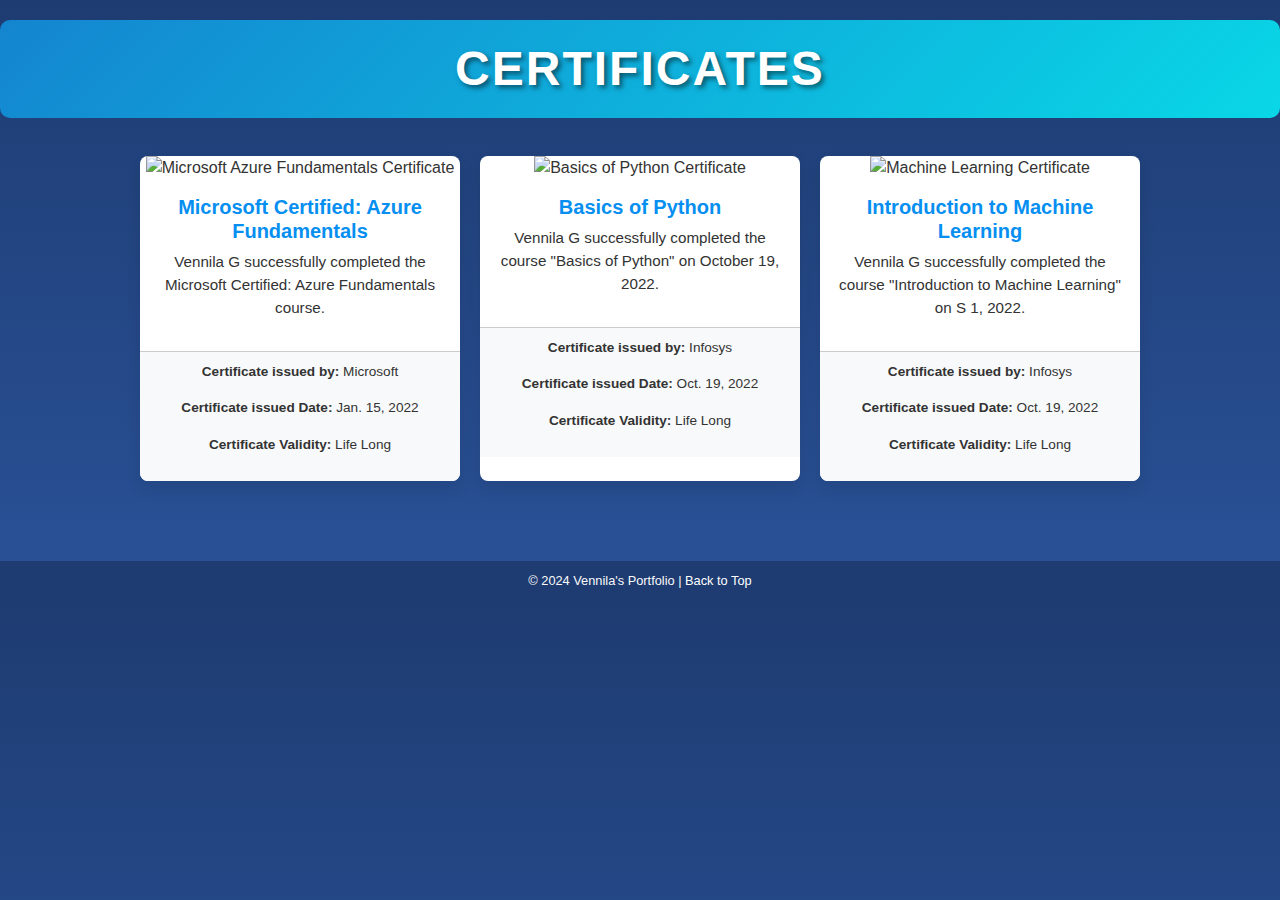
==== certificate.html @ 26f7ba10 "Update certificate.html" ====
<!DOCTYPE html>
<html lang="en">

<head>
    <meta charset="UTF-8">
    <meta name="viewport" content="width=device-width, initial-scale=1.0">
    <title>Certificates</title>
    <link href="https://cdn.jsdelivr.net/npm/bootstrap@5.3.0/dist/css/bootstrap.min.css" rel="stylesheet">
    <style>
        body {
            background: linear-gradient(to bottom, #1e3c72, #2a5298);
            font-family: 'Arial', sans-serif;
            color: #fff;
            padding-top: 20px;
            text-align: center;
        }
        h3,h2{
            font-weight: bold;
            color: #068ff1;
            font-size: 20px;
        }
        p{
            font-weight: 500;
        }

        h1 {
            font-size: 3rem;
            color: #fff;
            font-weight: 700;
            text-transform: uppercase;
            text-shadow: 3px 3px 5px rgba(0, 0, 0, 0.5);
            letter-spacing: 2px;
            animation: fadeInDown 1.5s ease-out;
            background: linear-gradient(135deg, #1485d0, #09d7e6);
            padding: 20px;
            border-radius: 10px;
            display: inline-block;
            width: 100%; /* Ensuring full-width for centering */
        }

        /* Text animation */
        @keyframes fadeInDown {
            from {
                opacity: 0;
                transform: translateY(-50px);
            }

            to {
                opacity: 1;
                transform: translateY(0);
            }
        }

        .card-container {
            display: flex;
            justify-content: center;
            flex-wrap: wrap;
            gap: 20px;
            margin-top: 30px;
        }

        .certificate-card {
            width: 320px;
            background: #fff;
            color: #333;
            border: 0;
            border-radius: 8px;
            box-shadow: 0 8px 15px rgba(0, 0, 0, 0.1);
            overflow: hidden;
            transition: transform 0.3s, box-shadow 0.3s;
            margin-bottom: 30px;
        }

        .certificate-card:hover {
            transform: translateY(-5px);
            box-shadow: 0 12px 20px rgba(0, 0, 0, 0.2);
        }

        .card-header img {
            width: 100%;
            height: auto;
        }

        .card-body {
            padding: 15px;
        }

        .card-body h5 {
            font-size: 1.2rem;
            margin-bottom: 10px;
        }

        .card-body p {
            font-size: 0.95rem;
        }

        .card-footer {
            background: #f8f9fa;
            padding: 10px;
            text-align: center;
            font-size: 0.85rem;
            border-top: 1px solid #ccc;
        }

        footer {
            text-align: center;
            padding: 10px 0;
            background: #1e3c72;
            color: #f9f9f9;
            font-size: 0.8rem;
            margin-top: 50px;
        }

        .footer-link {
            color: #fff;
            text-decoration: none;
        }

        .footer-link:hover {
            text-decoration: underline;
        }

        /* Mobile responsiveness */
        @media (max-width: 768px) {
            h1 {
                font-size: 2rem;
            }

            .certificate-card {
                width: 100%;
            }
        }
    </style>
</head>

<body>
    <h1>Certificates</h1>
    <div class="container">
        <div class="card-container">
            <!-- Certificate 1 - Microsoft Azure Fundamentals -->
            <div class="certificate-card">
                <div class="card-header">
                    <img src="https://res.cloudinary.com/dmjwhclog/image/upload/v1733854998/azure_ihlfus.jpg" alt="Microsoft Azure Fundamentals Certificate">
                </div>
                <div class="card-body">
                    <h3>Microsoft Certified: Azure Fundamentals</h3>
                    <p>
                        Vennila G successfully completed the Microsoft Certified: Azure Fundamentals course.
                    </p>
                </div>
                <div class="card-footer">
                    <p><strong>Certificate issued by:</strong> Microsoft</p>
                    <p><strong>Certificate issued Date:</strong> Jan. 15, 2022</p>
                    <p><strong>Certificate Validity:</strong> Life Long</p>
                </div>
            </div>

            <!-- Certificate 2 - Basics of Python -->
            <div class="certificate-card">
                <div class="card-header">
                    <img src="https://res.cloudinary.com/dmjwhclog/image/upload/v1733855020/python_i0g9zq.jpg" alt="Basics of Python Certificate">
                </div>
                <div class="card-body">
                    <h2>Basics of Python</h2>
                    <p>
                        Vennila G successfully completed the course "Basics of Python" on October 19, 2022.
                    </p>
                </div>
                <div class="card-footer">
                    <p><strong>Certificate issued by:</strong> Infosys</p>
                    <p><strong>Certificate issued Date:</strong> Oct. 19, 2022</p>
                    <p><strong>Certificate Validity:</strong> Life Long</p>
                </div>
            </div>

            <!-- Certificate 3 - Introduction to Machine Learning -->
            <div class="certificate-card">
                <div class="card-header">
                    <img src="https://res.cloudinary.com/dmjwhclog/image/upload/v1733855015/ml_cqq8rf.jpg" alt="Machine Learning Certificate">
                </div>
                <div class="card-body">
                    <h3>Introduction to Machine Learning</h3>
                    <p>
                        Vennila G successfully completed the course "Introduction to Machine Learning" on S 1, 2022.
                    </p>
                </div>
                <div class="card-footer">
                    <p><strong>Certificate issued by:</strong> Infosys</p>
                    <p><strong>Certificate issued Date:</strong> Oct. 19, 2022</p>
                    <p><strong>Certificate Validity:</strong> Life Long</p>
                </div>
            </div>

            <!-- Add more certificates -->
        </div>
    </div>

    <footer>
        &copy; 2024 Vennila's Portfolio | <a href="#" class="footer-link">Back to Top</a>
    </footer>
</body>

</html>
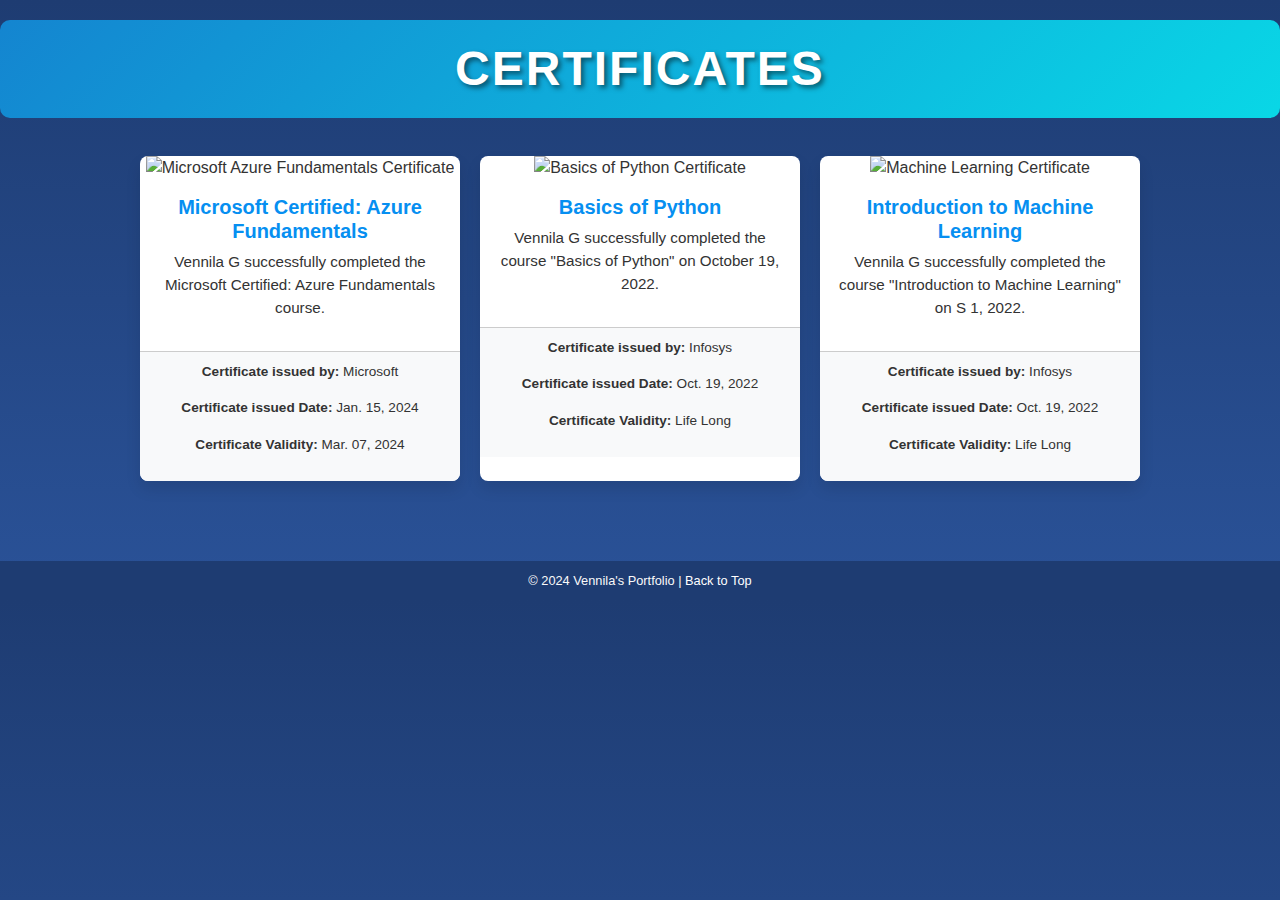
==== commit ecba5a67: "Update certificate.html" ====
--- a/certificate.html
+++ b/certificate.html
@@ -4,7 +4,7 @@
 <head>
     <meta charset="UTF-8">
     <meta name="viewport" content="width=device-width, initial-scale=1.0">
-    <title>Certificates</title>
+    <title>Vennila Certificates</title>
     <link href="https://cdn.jsdelivr.net/npm/bootstrap@5.3.0/dist/css/bootstrap.min.css" rel="stylesheet">
     <style>
         body {
@@ -150,8 +150,8 @@
                 </div>
                 <div class="card-footer">
                     <p><strong>Certificate issued by:</strong> Microsoft</p>
-                    <p><strong>Certificate issued Date:</strong> Jan. 15, 2022</p>
-                    <p><strong>Certificate Validity:</strong> Life Long</p>
+                    <p><strong>Certificate issued Date:</strong> Jan. 15, 2024</p>
+                    <p><strong>Certificate Validity:</strong> Mar. 07, 2024</p>
                 </div>
             </div>
 
